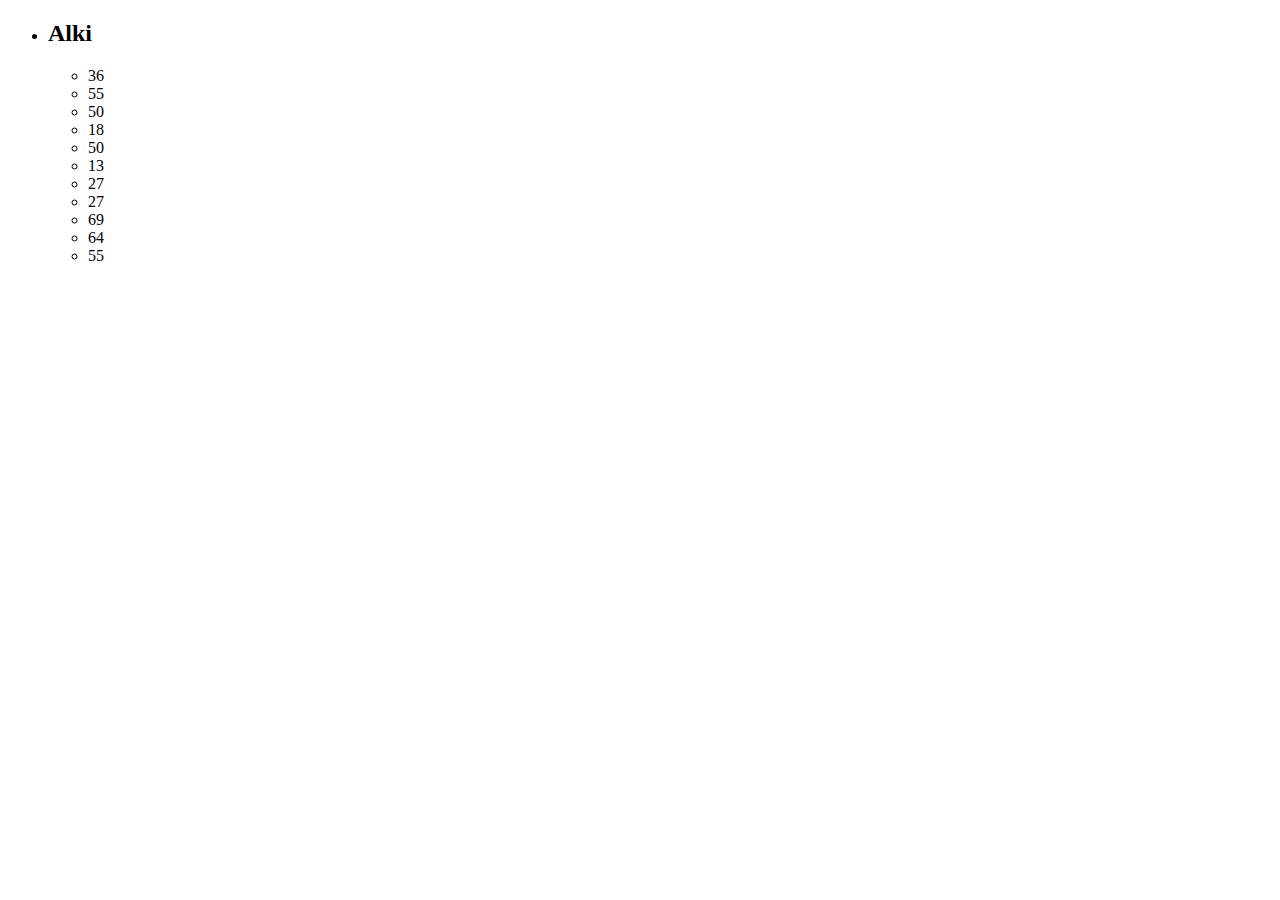
==== sales.html @ 930648d5 "New edits" ====
<!DOCTYPE html>
<html>
<head>
    <meta charset="utf-8">
    <meta http-equiv="X-UA-Compatible" content="IE=edge">
    <title>Page Title</title>
    <meta name="viewport" content="width=device-width, initial-scale=1">
    <!--<link rel="stylesheet" type="text/css" media="screen" href="css/reset.css">
    <link rel="stylesheet" type="text/css" media="screen" href="css/style.css">-->
</head>
<body>
  
    <ul id="store-container">  
    </ul>
        

  
    
<script src="js/app.js"></script>    
</body>
</html>
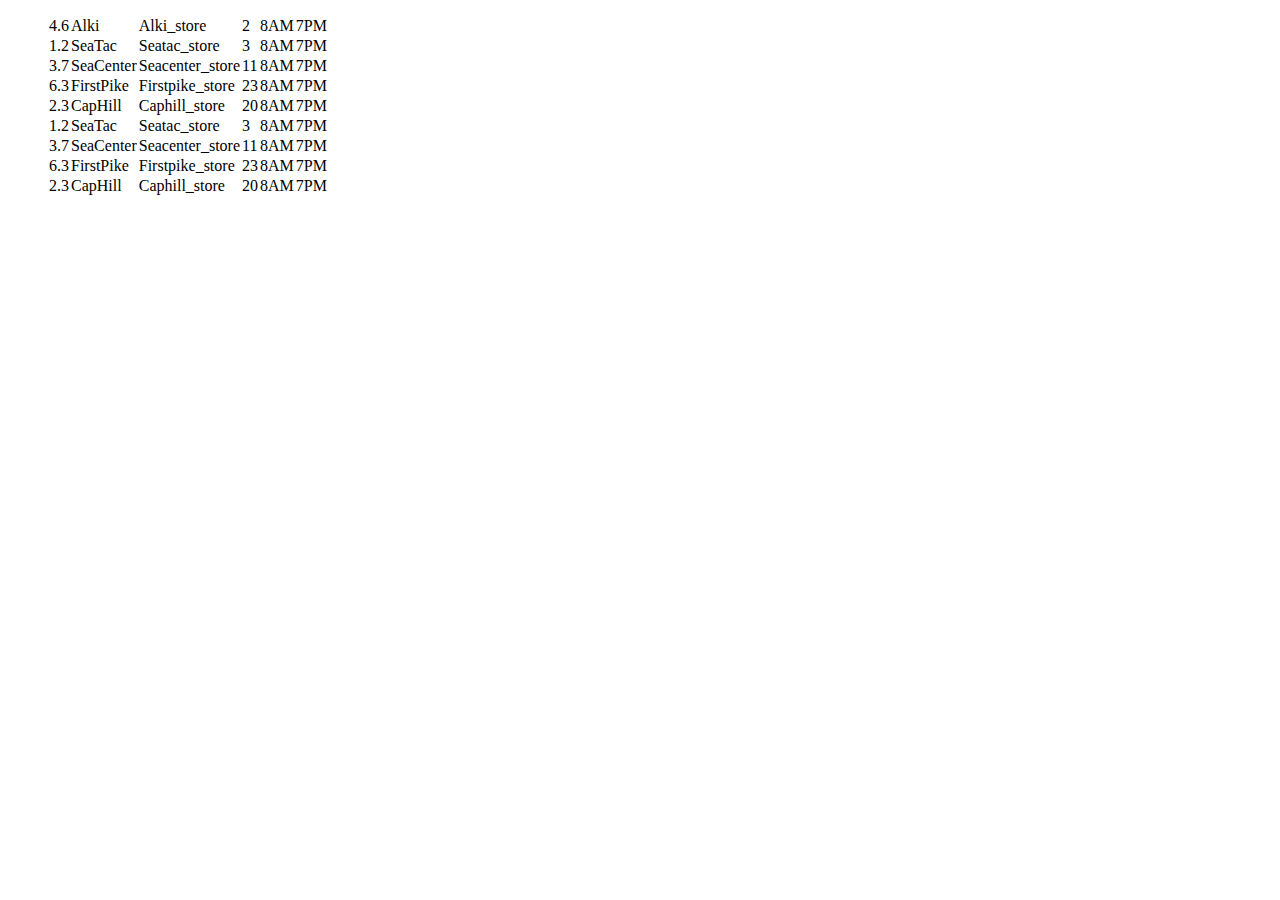
==== commit afad07f2: "HTML changes" ====
--- a/sales.html
+++ b/sales.html
@@ -12,6 +12,8 @@
   
     <ul id="store-container">  
     </ul>
+
+   
         
 
   
--- a/css/style.css
+++ b/css/style.css
@@ -0,0 +1,4 @@
+#store-container {
+
+    
+}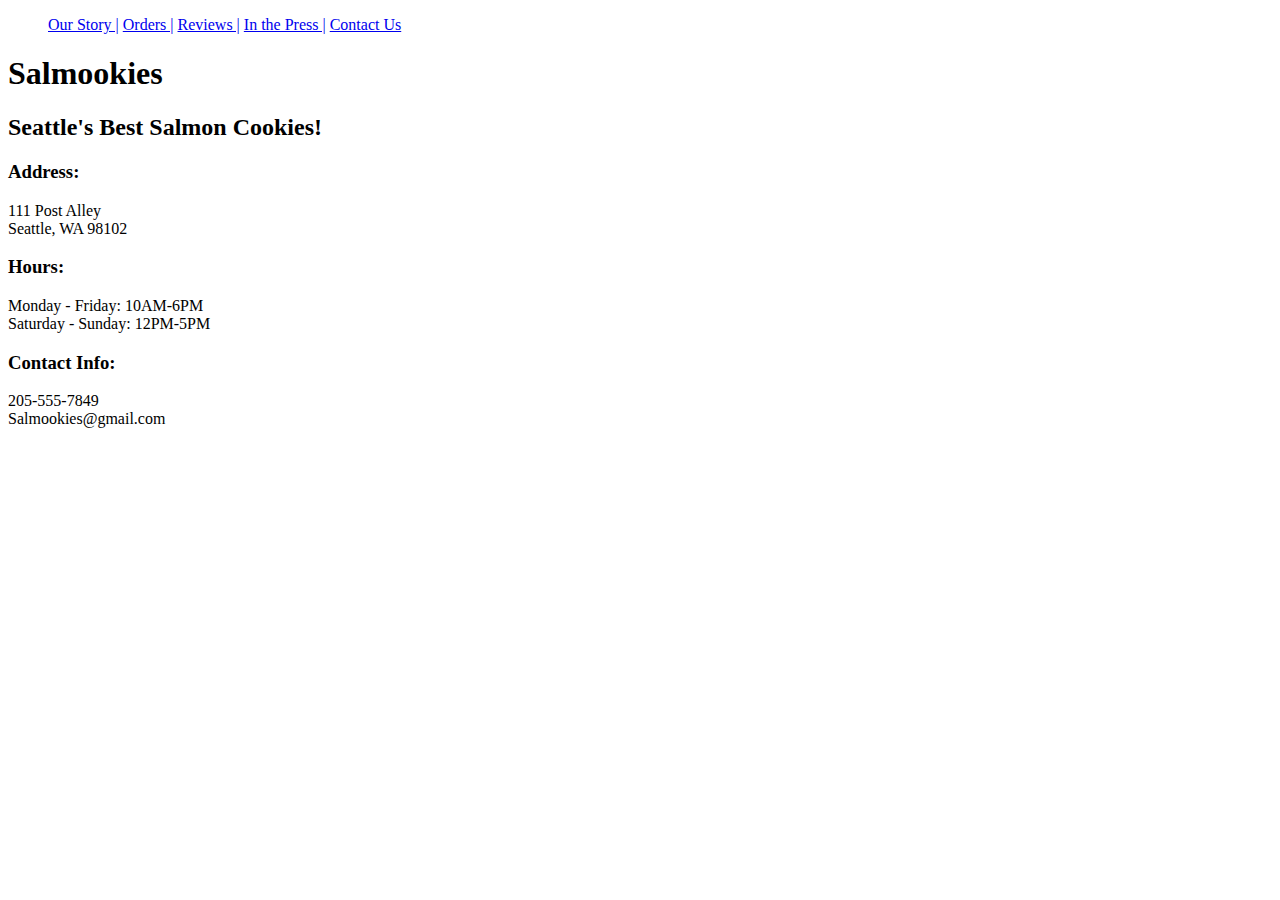
==== commit 3ba674b7: "Edits" ====
--- a/sales.html
+++ b/sales.html
@@ -9,15 +9,40 @@
     <link rel="stylesheet" type="text/css" media="screen" href="css/style.css">-->
 </head>
 <body>
+    <nav>
+        <ul>
+            <a href="Our Story">Our Story |</a>
+            <a href="Orders">Orders |</a> 
+            <a href="Reviews">Reviews |</a>
+            <a href="In the Press">In the Press |</a>
+            <a href="Contact Us">Contact Us</a>
+        </ul>
+    </nav>
+    <div class="header">
+        <h1 class="cookies">Salmookies</h1>
+        <h2 class="best">Seattle's Best Salmon Cookies!</h2>
+    </div>
   
     <ul id="store-container">  
     </ul>
 
-   
-        
+    <h3>Address:</h3>
+    <p>
+      111 Post Alley<br>
+      Seattle, WA 98102
+    </p>
 
-  
-    
+  <h3>Hours:</h3>
+    <p>
+      Monday - Friday: 10AM-6PM<br>
+      Saturday - Sunday: 12PM-5PM
+    </p>
+
+  <h3>Contact Info:</h3>
+    <p>
+      205-555-7849 <br>
+      Salmookies@gmail.com
+         
 <script src="js/app.js"></script>    
 </body>
 </html>--- a/css/style.css
+++ b/css/style.css
@@ -1,4 +1,85 @@
 #store-container {
 
-    
-}+}
+
+@import url(https://fonts.googleapis.com/css?family=Coiny);
+
+body {
+  
+    background-color: rgb(91, 128, 170)
+}
+
+*{
+    color: rgb(7, 13, 97);
+    font-family: Georgia;
+}
+
+nav {
+    display: inline-block;
+    color: rgb(41, 202, 207);
+    font-size: 20px;
+    float: right;
+    padding: 20px;
+}
+
+.cookies {
+    font: arial;
+    color: rgb(82, 206, 71);
+    font-size: 100px;
+    padding: 20px; 
+}
+
+.best {
+    font-family: "coiny"; 
+    color: rgb(41, 202, 207);
+    font-size: 30px;
+    padding: 20px;
+}
+
+h2 {
+    padding: 10px;
+}
+
+.info {
+    padding: 10px;
+}
+
+.fish {
+    padding: 20px;
+
+}
+
+.personal{
+    padding: 10px; 
+}
+
+h3 {
+    font: Arial;
+    color: rgb(82, 206, 71);
+    font-size: 30px;
+    padding: 10px;
+}
+
+p {
+    font: Verdana;
+    color: rgb(41, 202, 207);
+    font-size: 20px; 
+}
+blockquote {
+    float: right;
+    color: rgb(41, 202, 207);
+    width: 500px;
+    font-size: 30px;
+    font-style: italic;
+    margin: 10px 10px 10px 50px;
+    padding: 20px;
+}
+
+button {
+    font: Arial;
+    color: rgb(82, 206, 71);
+    font-size: 20px;
+    padding: 10px;
+    background-color: rgb(7, 13, 97);
+}
+
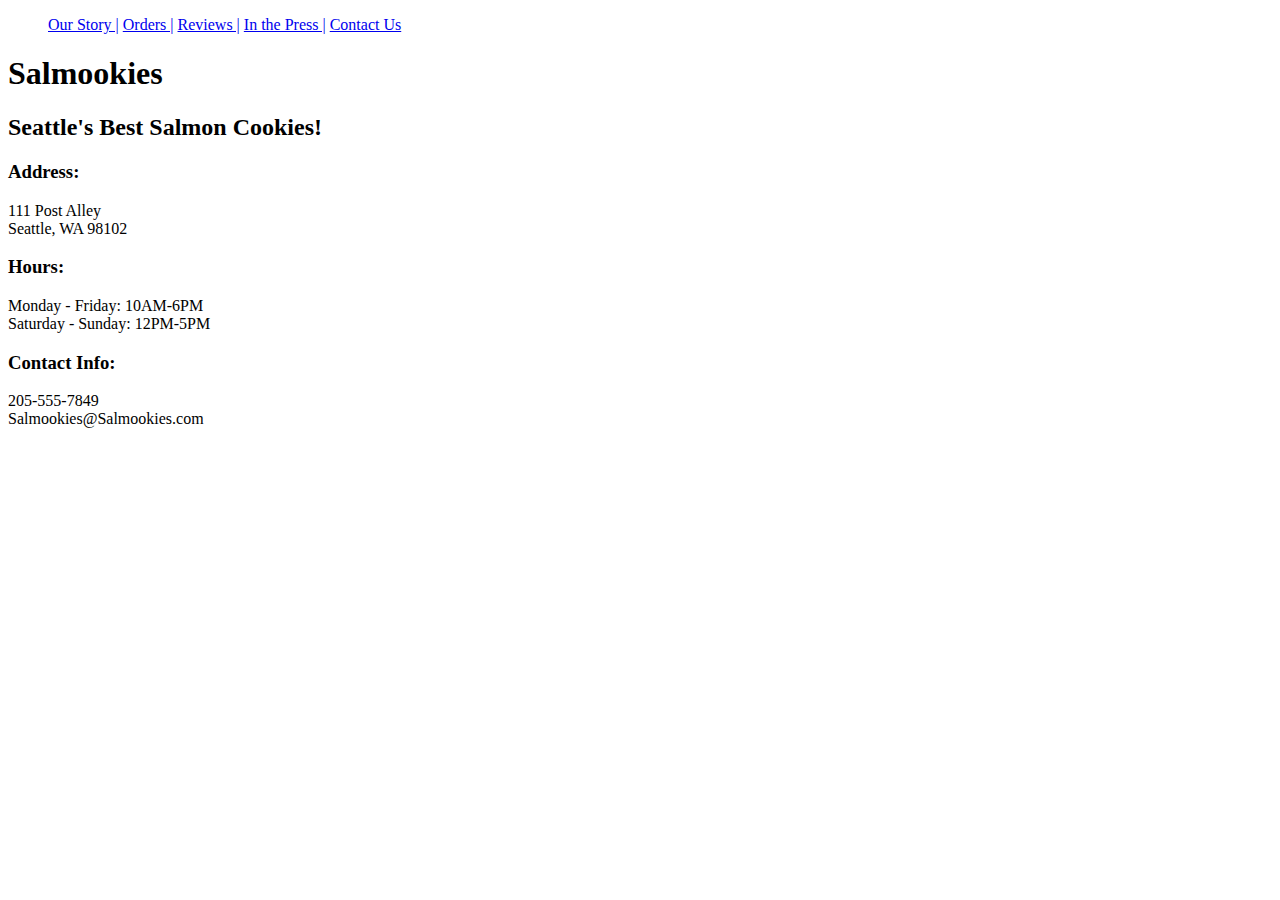
==== commit 50d33090: "Final edits" ====
--- a/sales.html
+++ b/sales.html
@@ -41,7 +41,7 @@
   <h3>Contact Info:</h3>
     <p>
       205-555-7849 <br>
-      Salmookies@gmail.com
+      Salmookies@Salmookies.com
          
 <script src="js/app.js"></script>    
 </body>
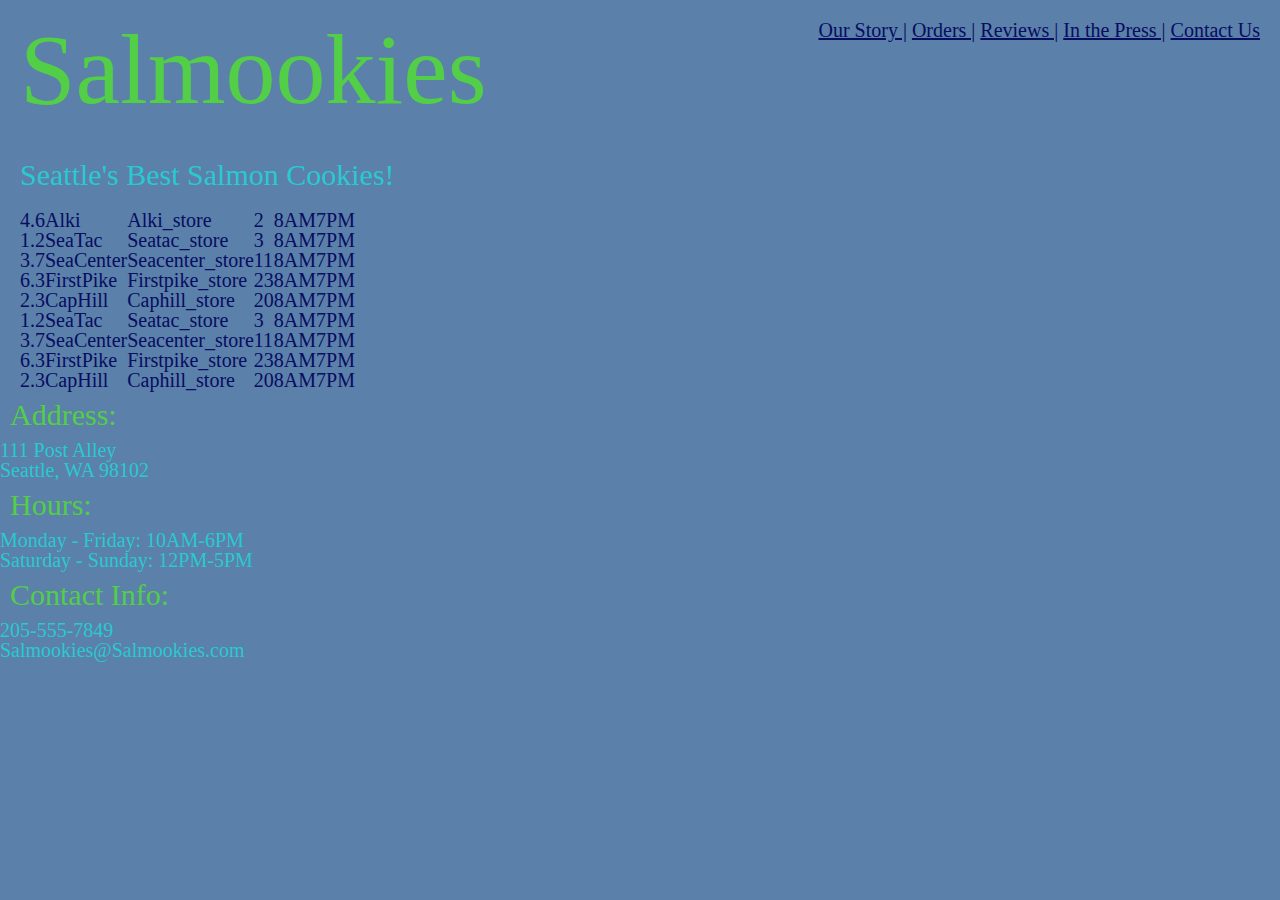
==== commit f22c00f5: "Resubmission edits" ====
--- a/sales.html
+++ b/sales.html
@@ -5,8 +5,8 @@
     <meta http-equiv="X-UA-Compatible" content="IE=edge">
     <title>Page Title</title>
     <meta name="viewport" content="width=device-width, initial-scale=1">
-    <!--<link rel="stylesheet" type="text/css" media="screen" href="css/reset.css">
-    <link rel="stylesheet" type="text/css" media="screen" href="css/style.css">-->
+    <link rel="stylesheet" type="text/css" media="screen" href="css/reset.css">
+    <link rel="stylesheet" type="text/css" media="screen" href="css/style.css">
 </head>
 <body>
     <nav>
@@ -21,10 +21,9 @@
     <div class="header">
         <h1 class="cookies">Salmookies</h1>
         <h2 class="best">Seattle's Best Salmon Cookies!</h2>
+        <ul id="store-container">  
+            </ul>
     </div>
-  
-    <ul id="store-container">  
-    </ul>
 
     <h3>Address:</h3>
     <p>
--- a/css/style.css
+++ b/css/style.css
@@ -83,3 +83,11 @@
     background-color: rgb(7, 13, 97);
 }
 
+ #store-container{
+    color: rgb(7, 13, 97);
+    font-family: Georgia;
+    font-size: 20px;
+    padding-left: 20px;
+
+}
+
